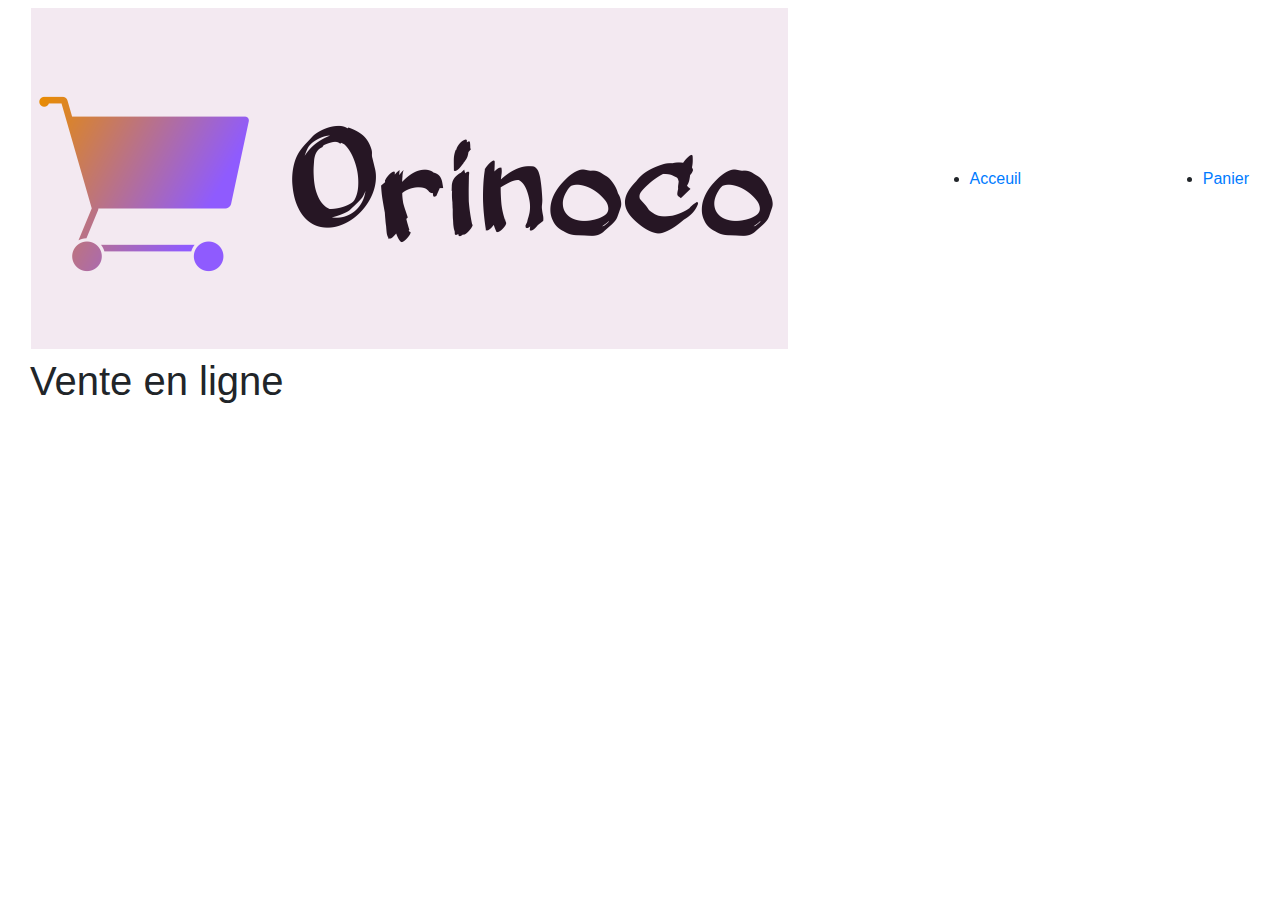
==== view/home/index.html @ 17549671 "basket_page" ====
<!DOCTYPE html>
<html lang="fr">
<head>
	<title>Orinoco</title>

	<meta charset="uft-8">
	<meta name="viewport" content="width=device-width, initial-scale=1.0">

	<link rel="stylesheet" type="text/css" href="../../css/style.css">
	<link rel="stylesheet" href="https://stackpath.bootstrapcdn.com/bootstrap/4.4.1/css/bootstrap.min.css" integrity="sha384-Vkoo8x4CGsO3+Hhxv8T/Q5PaXtkKtu6ug5TOeNV6gBiFeWPGFN9MuhOf23Q9Ifjh" crossorigin="anonymous">

	
</head>
<body>
	<div class="container-fluid">
		<header class="container-fluid">
			<nav class="navbar row">
				<img class="responsive" src="../../pictures/orinoco.png" alt="Logo d'Orinoco">
				<li>
					<a href="./index.html">Acceuil</a>
				</li>
				<li>
					<a href="../../view/basket/basket.html">Panier</a>
				</li>
			</nav>
		</header>
		<main class="container-fluid bgc-dark">
			<h1>Vente en ligne</h1>
			<div class="container-fluid row produits__page"></div>
		</main>
		<footer>

		</footer>
	</div>
	<script type="text/javascript" src="./index.js"></script>
<!-- jQuery first, then Popper.js, then Bootstrap JS -->
<script src="https://code.jquery.com/jquery-3.4.1.slim.min.js" integrity="sha384-J6qa4849blE2+poT4WnyKhv5vZF5SrPo0iEjwBvKU7imGFAV0wwj1yYfoRSJoZ+n" crossorigin="anonymous"></script>
<script src="https://cdn.jsdelivr.net/npm/popper.js@1.16.0/dist/umd/popper.min.js" integrity="sha384-Q6E9RHvbIyZFJoft+2mJbHaEWldlvI9IOYy5n3zV9zzTtmI3UksdQRVvoxMfooAo" crossorigin="anonymous"></script>
<script src="https://stackpath.bootstrapcdn.com/bootstrap/4.4.1/js/bootstrap.min.js" integrity="sha384-wfSDF2E50Y2D1uUdj0O3uMBJnjuUD4Ih7YwaYd1iqfktj0Uod8GCExl3Og8ifwB6" crossorigin="anonymous"></script>
</body>
</html>
---- css/style.css ----
body{
    margin: 0;
    padding: 0;
}
.col-12 {
    margin: 20px;
}
.option__lense{
    margin-bottom: 60px;
    justify-content: center;
}
.operation {
    margin-left: 50px;
}
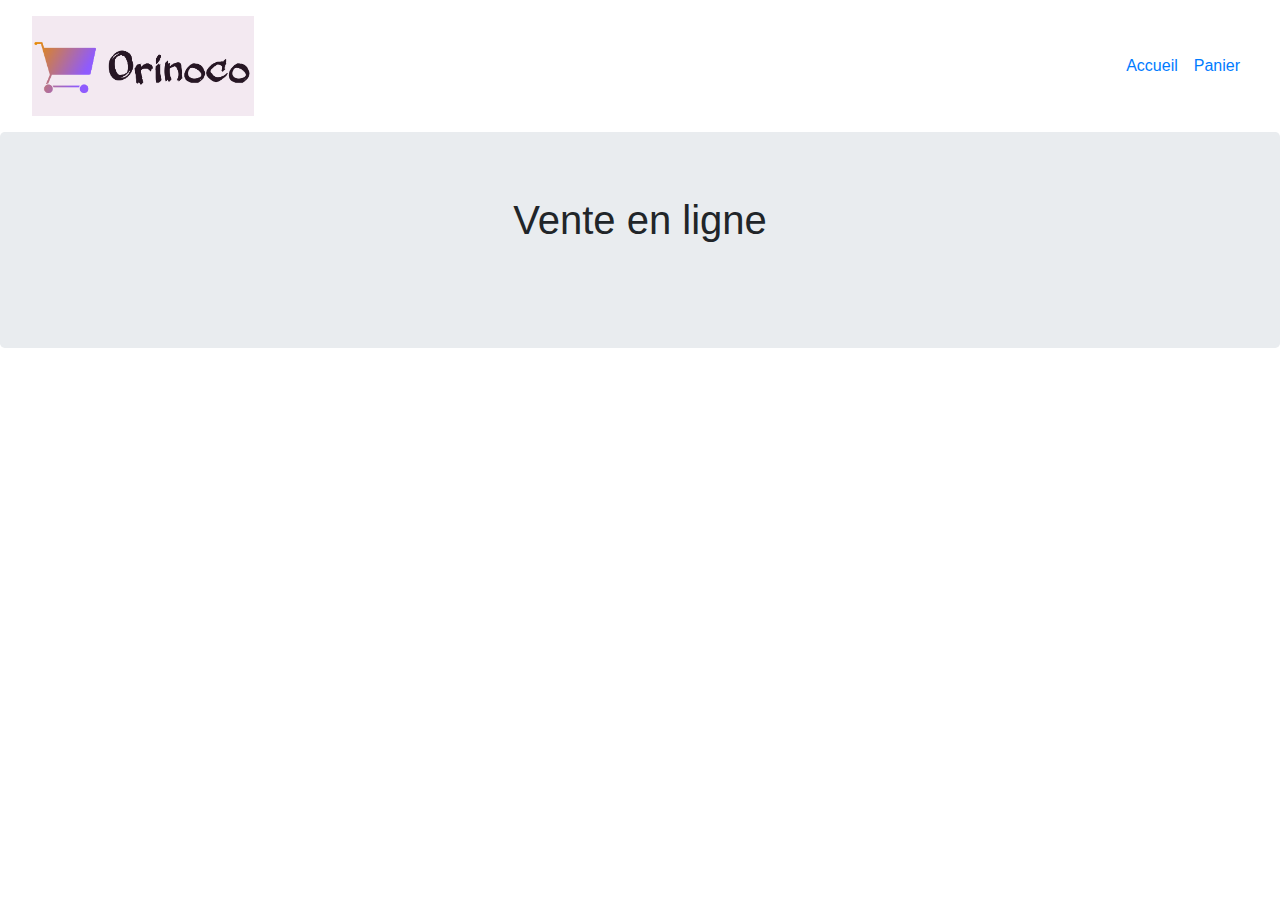
==== commit 427b78eb: "bootstrap scc" ====
--- a/view/home/index.html
+++ b/view/home/index.html
@@ -8,29 +8,40 @@
 
 	<link rel="stylesheet" type="text/css" href="../../css/style.css">
 	<link rel="stylesheet" href="https://stackpath.bootstrapcdn.com/bootstrap/4.4.1/css/bootstrap.min.css" integrity="sha384-Vkoo8x4CGsO3+Hhxv8T/Q5PaXtkKtu6ug5TOeNV6gBiFeWPGFN9MuhOf23Q9Ifjh" crossorigin="anonymous">
-
 	
 </head>
-<body>
-	<div class="container-fluid">
-		<header class="container-fluid">
-			<nav class="navbar row">
-				<img class="responsive" src="../../pictures/orinoco.png" alt="Logo d'Orinoco">
-				<li>
-					<a href="./index.html">Acceuil</a>
-				</li>
-				<li>
-					<a href="../../view/basket/basket.html">Panier</a>
-				</li>
-			</nav>
+<body class="block">
+	<div>
+		
+		<header class="block bgc-white l-bloc">
+			<div class="block-sm">
+				<nav class="col-12 navbar navbar-expand-md">
+					<div class="container-fluid navbar">
+						<img class="navbar-brand-responsive" src="../../pictures/orinoco.png" alt="Logo d'Orinoco" height="100">
+						<button class="ui-navbar-toggler" type="button" data-toggle="collapse" data-target="#navbarContent">
+							<span class="navbar-toggler-icon"></span>
+							<span class="navbar-toggler-icon"></span>
+							<span class="navbar-toggler-icon"></span>
+						 </button>
+						 <div id="navbarContent" class="collapse navbar-collapse">
+							<ul class="navbar-nav">
+								<li class="nav-item active">
+									<a class="nav-link" href="index.html">Accueil</a>
+								</li>
+								<li class="nav-item">
+									<a class="nav-link" href="../../view/basket/basket.html">Panier</a>
+								</li>
+							</ul>
+						</div>
+					</div>
+				</nav>
+			</div>
 		</header>
-		<main class="container-fluid bgc-dark">
-			<h1>Vente en ligne</h1>
-			<div class="container-fluid row produits__page"></div>
+
+		<main class="jumbotron">
+			<h1 class="text-center">Vente en ligne</h1>
+			<div class="row produits__page"></div>
 		</main>
-		<footer>
-
-		</footer>
 	</div>
 	<script type="text/javascript" src="./index.js"></script>
 <!-- jQuery first, then Popper.js, then Bootstrap JS -->
--- a/css/style.css
+++ b/css/style.css
@@ -1,14 +1,69 @@
-body{
-    margin: 0;
+body {
+    margin: 0 !important;
     padding: 0;
 }
-.col-12 {
-    margin: 20px;
+main {
+    margin-bottom: 0 !important;
 }
-.option__lense{
-    margin-bottom: 60px;
-    justify-content: center;
+.navbar-toggler-icon {
+    background-color: dimgrey !important;
+    width: 26px !important;
+    height: 2px !important;
+    margin-bottom: 5px;
 }
-.operation {
-    margin-left: 50px;
+.ui-navbar-toggler {
+    display: flex;
+    flex-direction: column;
+    border: none;
+    background-color: transparent;
+}
+.product {
+    margin-bottom: 2rem;
+}
+.produits__page {
+    margin-top: 40px;
+}
+.card-img-top {
+    object-fit: cover;
+    height: 30vh;
+}
+.cont__quantity {
+    width: 60px;
+    border:  1px solid black;
+    text-align: center;
+    padding-top: 6px;
+    margin-left: 20px;
+}
+#add__quantity {
+    width: 30px;
+}
+#del__quantity {
+    width: 30px;
+}
+.cont__input {
+    text-align: center;
+}
+
+.registration {
+    width: 80%;
+    margin-left: 5%;
+}
+
+@media (min-width: 420px) {
+    .navbar-collapse {
+        float: right;
+        flex-grow: 0 !important;
+    }
+    .navbar-toggler-icon{
+        background-color: transparent !important;
+    }
+}
+@media (min-width: 1030px) {
+    .product{
+        margin: 20px;
+    }
+    .registration {
+        width: 50%;
+        margin-left: 25%;
+    }
 }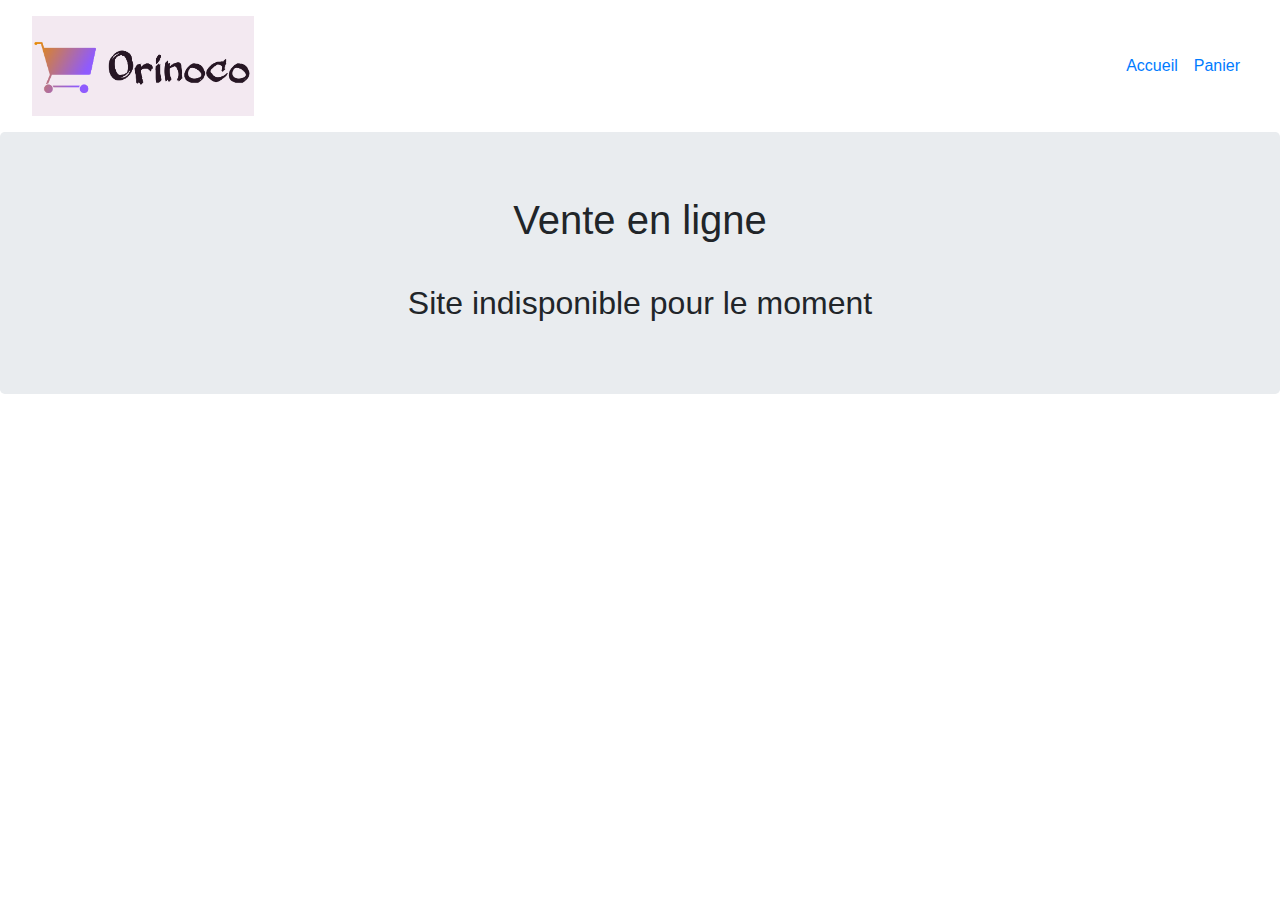
==== commit 245ed997: "rectification code" ====
--- a/view/home/index.html
+++ b/view/home/index.html
@@ -1,14 +1,14 @@
 <!DOCTYPE html>
 <html lang="fr">
 <head>
-	<title>Orinoco</title>
-
-	<meta charset="uft-8">
+	
+	<meta charset="UTF-8">
 	<meta name="viewport" content="width=device-width, initial-scale=1.0">
 
 	<link rel="stylesheet" type="text/css" href="../../css/style.css">
 	<link rel="stylesheet" href="https://stackpath.bootstrapcdn.com/bootstrap/4.4.1/css/bootstrap.min.css" integrity="sha384-Vkoo8x4CGsO3+Hhxv8T/Q5PaXtkKtu6ug5TOeNV6gBiFeWPGFN9MuhOf23Q9Ifjh" crossorigin="anonymous">
 	
+	<title>Orinoco</title>
 </head>
 <body class="block">
 	<div>
